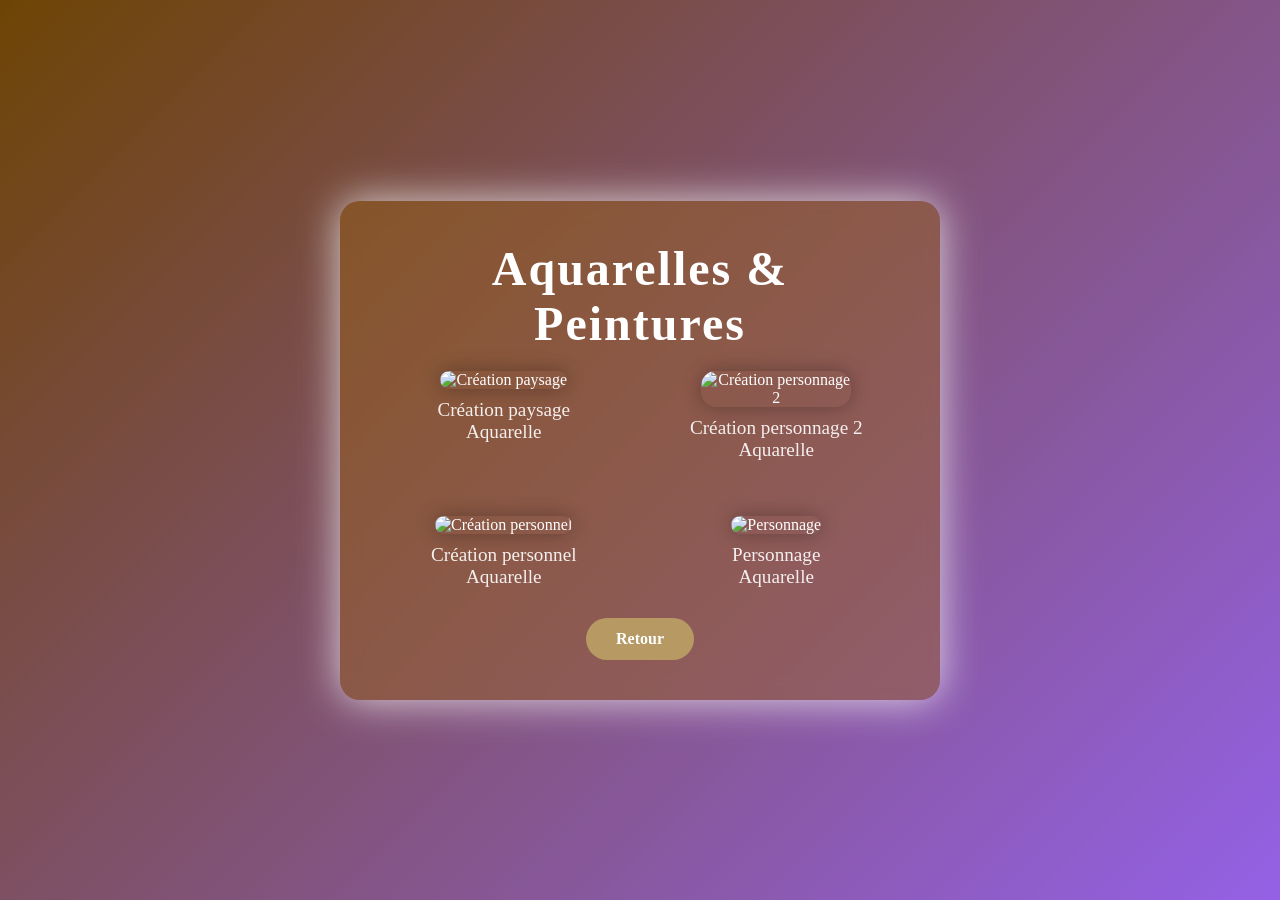
==== aquarelles.html @ eea9152b "Add files via upload" ====
<!DOCTYPE html>
<html lang="fr">
<head>
    <meta charset="UTF-8">
    <meta name="viewport" content="width=device-width, initial-scale=1.0">
    <title>Aquarelles & Peintures</title>
    <link rel="stylesheet" href="style.css">
</head>
<body>
    <div class="container">
        <h1>Aquarelles & Peintures</h1>

        <ul class="projects">

            <li>
                <img src="Peintures-aquarelle/Creation paysage.jpg" alt="Création paysage">
                <p>Création paysage<br>Aquarelle</p>
            </li>

            <li>
                <img src="Peintures-aquarelle/Création personnage 2.jpg" alt="Création personnage 2">
                <p>Création personnage 2<br>Aquarelle</p>
            </li>

            <li>
                <img src="Peintures-aquarelle/Création personnel.jpg" alt="Création personnel">
                <p>Création personnel<br>Aquarelle</p>
            </li>

            <li>
                <img src="Peintures-aquarelle/Personnage.jpg" alt="Personnage">
                <p>Personnage<br>Aquarelle</p>
            </li>

        </ul>

        <a href="projets.html" class="btn">Retour</a>
    </div>
</body>
</html>
---- style.css ----
/* Reset simple */
* {
    margin: 0;
    padding: 0;
    box-sizing: border-box;
}

/* Fond + centrage */ 
body { background: linear-gradient(135deg, #6e4405, #9461e6);;
    height: 100vh;
    display: flex;
    justify-content: center;
    align-items: center;
    color: white;
    }

/* Bloc central */
.container {
    text-align: center;
    max-width: 600px;
    padding: 40px;
    background: rgba(156, 99, 13, 0.404);
    border-radius: 20px;
    backdrop-filter: blur(10px);
    box-shadow: 0 0 40px rgba(249, 249, 250, 0.795);
}

/* Titre */
h1 {
    font-family: 'Dancing Script', cursive;
    font-size: 3rem;
    margin-bottom: 20px;
    letter-spacing: 2px;
}

/* Texte */
p {
    font-size: 1.2rem;
    margin-bottom: 30px;
    opacity: 0.9;
}

/* Bouton stylé */
.btn {
    display: inline-block;
    padding: 12px 30px;
    background: #b69963;
    color: white;
    text-decoration: none;
    font-weight: bold;
    border-radius: 30px;
    transition: 0.3s;
}

.btn:hover {
    background: #773c05;
    transform: translateY(-3px);
}

/* Taille des images des projets */
.projects img {
    width: 100%;
    max-width: 150px;
    border-radius: 15px;
    margin-bottom: 10px;
    box-shadow: 0 0 20px rgba(0,0,0,0.3);
}

/* espace vertical entre les boutons */
.projects li {
    list-style: none;
    text-align: center;
}

/* espace entre les images */
.projects {
    display: grid;
    grid-template-columns: 1fr 1fr;
    justify-items: center;
    gap: 25px;
    padding: 0;
}
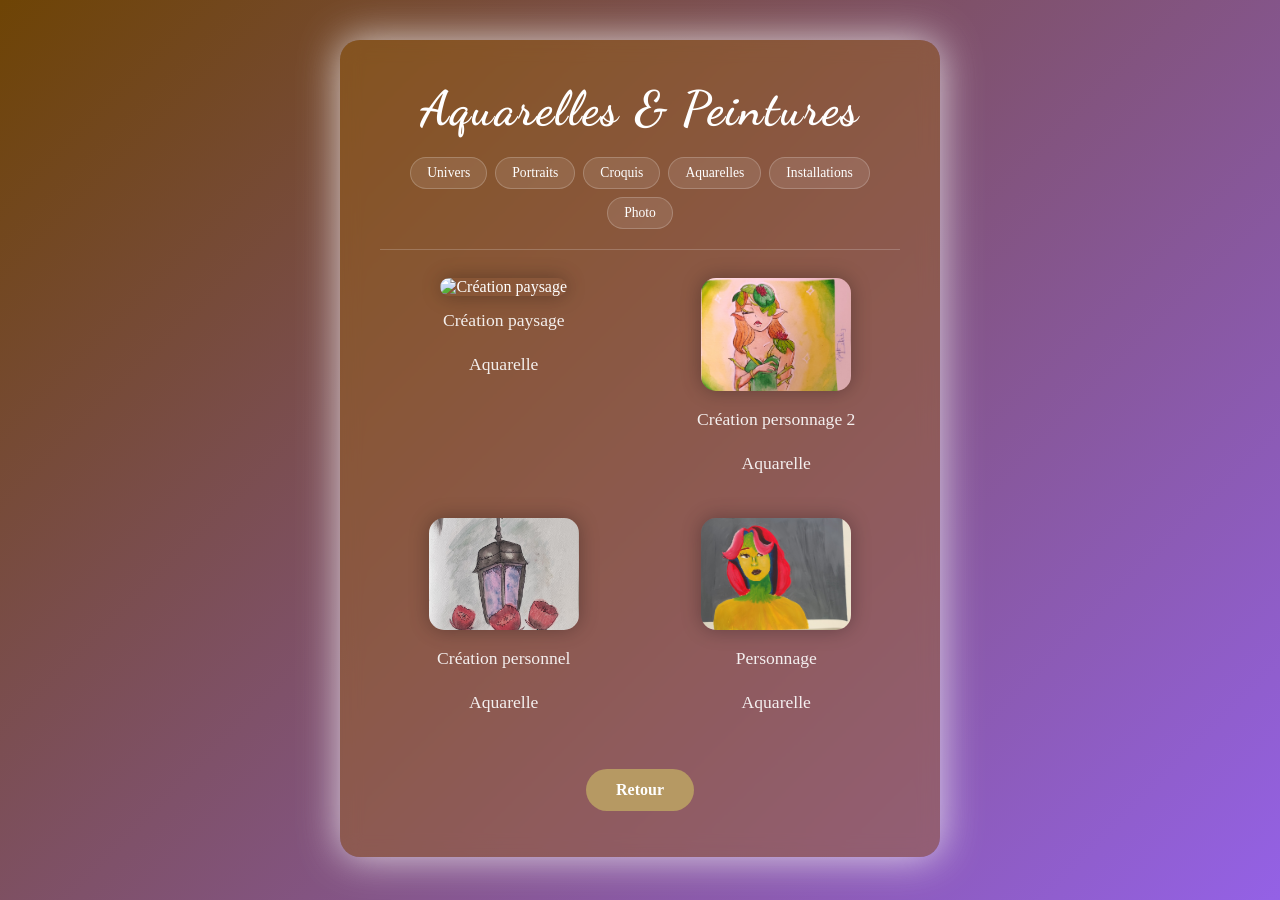
==== commit 58b4cd44: "Add files via upload" ====
--- a/aquarelles.html
+++ b/aquarelles.html
@@ -1,40 +1,49 @@
-<!DOCTYPE html>
-<html lang="fr">
-<head>
-    <meta charset="UTF-8">
-    <meta name="viewport" content="width=device-width, initial-scale=1.0">
-    <title>Aquarelles & Peintures</title>
-    <link rel="stylesheet" href="style.css">
-</head>
-<body>
-    <div class="container">
-        <h1>Aquarelles & Peintures</h1>
-
-        <ul class="projects">
-
-            <li>
-                <img src="Peintures-aquarelle/Creation paysage.jpg" alt="Création paysage">
-                <p>Création paysage<br>Aquarelle</p>
-            </li>
-
-            <li>
-                <img src="Peintures-aquarelle/Création personnage 2.jpg" alt="Création personnage 2">
-                <p>Création personnage 2<br>Aquarelle</p>
-            </li>
-
-            <li>
-                <img src="Peintures-aquarelle/Création personnel.jpg" alt="Création personnel">
-                <p>Création personnel<br>Aquarelle</p>
-            </li>
-
-            <li>
-                <img src="Peintures-aquarelle/Personnage.jpg" alt="Personnage">
-                <p>Personnage<br>Aquarelle</p>
-            </li>
-
-        </ul>
-
-        <a href="projets.html" class="btn">Retour</a>
-    </div>
-</body>
-</html>
+<!DOCTYPE html>
+<html lang="fr">
+<head>
+    <meta charset="UTF-8">
+    <meta name="viewport" content="width=device-width, initial-scale=1.0">
+    <title>Aquarelles &amp; Peintures</title>
+    <link href="https://fonts.googleapis.com/css2?family=Dancing+Script:wght@400;600&display=swap" rel="stylesheet">
+    <link rel="stylesheet" href="style.css">
+</head>
+<body>
+    <div class="container">
+        <h1>Aquarelles &amp; Peintures</h1>
+
+        <nav class="menu">
+            <a href="univers.html">Univers</a>
+            <a href="personnages.html">Portraits</a>
+            <a href="croquis.html">Croquis</a>
+            <a href="aquarelles.html">Aquarelles</a>
+            <a href="installations.html">Installations</a>
+            <a href="photos.html">Photo</a>
+        </nav>
+
+        <ul class="projects">
+            <li>
+                <img src="Peintures-aquarelle/Creation paysage.jpg" alt="Création paysage" loading="lazy">
+                <p>Création paysage</p>
+                <p>Aquarelle</p>
+            </li>
+            <li>
+                <img src="Peintures-aquarelle/Création personnage 2.jpg" alt="Création personnage 2" loading="lazy">
+                <p>Création personnage 2</p>
+                <p>Aquarelle</p>
+            </li>
+            <li>
+                <img src="Peintures-aquarelle/Création personnel.jpg" alt="Création personnel" loading="lazy">
+                <p>Création personnel</p>
+                <p>Aquarelle</p>
+            </li>
+            <li>
+                <img src="Peintures-aquarelle/Personnage.jpg" alt="Personnage" loading="lazy">
+                <p>Personnage</p>
+                <p>Aquarelle</p>
+            </li>
+        </ul>
+
+        <a href="projets.html" class="btn">Retour</a>
+    </div>
+</body>
+</html>
--- a/style.css
+++ b/style.css
@@ -1,82 +1,146 @@
-/* Reset simple */
-* {
-    margin: 0;
-    padding: 0;
-    box-sizing: border-box;
-}
-
-/* Fond + centrage */ 
-body { background: linear-gradient(135deg, #6e4405, #9461e6);;
-    height: 100vh;
-    display: flex;
-    justify-content: center;
-    align-items: center;
-    color: white;
-    }
-
-/* Bloc central */
-.container {
-    text-align: center;
-    max-width: 600px;
-    padding: 40px;
-    background: rgba(156, 99, 13, 0.404);
-    border-radius: 20px;
-    backdrop-filter: blur(10px);
-    box-shadow: 0 0 40px rgba(249, 249, 250, 0.795);
-}
-
-/* Titre */
-h1 {
-    font-family: 'Dancing Script', cursive;
-    font-size: 3rem;
-    margin-bottom: 20px;
-    letter-spacing: 2px;
-}
-
-/* Texte */
-p {
-    font-size: 1.2rem;
-    margin-bottom: 30px;
-    opacity: 0.9;
-}
-
-/* Bouton stylé */
-.btn {
-    display: inline-block;
-    padding: 12px 30px;
-    background: #b69963;
-    color: white;
-    text-decoration: none;
-    font-weight: bold;
-    border-radius: 30px;
-    transition: 0.3s;
-}
-
-.btn:hover {
-    background: #773c05;
-    transform: translateY(-3px);
-}
-
-/* Taille des images des projets */
-.projects img {
-    width: 100%;
-    max-width: 150px;
-    border-radius: 15px;
-    margin-bottom: 10px;
-    box-shadow: 0 0 20px rgba(0,0,0,0.3);
-}
-
-/* espace vertical entre les boutons */
-.projects li {
-    list-style: none;
-    text-align: center;
-}
-
-/* espace entre les images */
-.projects {
-    display: grid;
-    grid-template-columns: 1fr 1fr;
-    justify-items: center;
-    gap: 25px;
-    padding: 0;
-}+/* Variables de couleurs */
+:root {
+    --or: #b69963;
+    --or-fonce: #773c05;
+    --brun: #6e4405;
+    --violet: #9461e6;
+    --fond-container: rgba(156, 99, 13, 0.404);
+    --ombre: rgba(249, 249, 250, 0.795);
+}
+
+/* Reset simple */
+* {
+    margin: 0;
+    padding: 0;
+    box-sizing: border-box;
+}
+
+/* Fond + centrage */
+body {
+    background: linear-gradient(135deg, var(--brun), var(--violet));
+    min-height: 100vh;
+    display: flex;
+    justify-content: center;
+    align-items: flex-start;
+    padding: 40px 20px;
+    color: white;
+}
+
+/* Page d'accueil : centrage vertical parfait */
+body.accueil {
+    align-items: center;
+    padding: 0;
+}
+
+/* Bloc central */
+.container {
+    text-align: center;
+    width: 100%;
+    max-width: 600px;
+    padding: 40px;
+    background: var(--fond-container);
+    border-radius: 20px;
+    backdrop-filter: blur(10px);
+    box-shadow: 0 0 40px var(--ombre);
+}
+
+/* Titre */
+h1 {
+    font-family: 'Dancing Script', cursive;
+    font-size: 3rem;
+    margin-bottom: 20px;
+    letter-spacing: 2px;
+}
+
+/* Texte */
+p {
+    font-size: 1.1rem;
+    margin-bottom: 16px;
+    opacity: 0.9;
+    line-height: 1.6;
+}
+
+/* Bouton stylé */
+.btn {
+    display: inline-block;
+    padding: 12px 30px;
+    background: var(--or);
+    color: white;
+    text-decoration: none;
+    font-weight: bold;
+    border-radius: 30px;
+    transition: 0.3s;
+    margin: 6px 4px;
+}
+
+.btn:hover {
+    background: var(--or-fonce);
+    transform: translateY(-3px);
+}
+
+/* Menu de navigation global */
+nav.menu {
+    display: flex;
+    flex-wrap: wrap;
+    justify-content: center;
+    gap: 8px;
+    margin-bottom: 28px;
+    padding-bottom: 20px;
+    border-bottom: 1px solid rgba(255,255,255,0.2);
+}
+
+nav.menu a {
+    display: inline-block;
+    padding: 7px 16px;
+    background: rgba(255,255,255,0.1);
+    color: white;
+    text-decoration: none;
+    font-size: 0.85rem;
+    border-radius: 20px;
+    transition: 0.2s;
+    border: 1px solid rgba(255,255,255,0.2);
+}
+
+nav.menu a:hover {
+    background: var(--or);
+    border-color: var(--or);
+}
+
+nav.menu a.actif {
+    background: var(--or);
+    border-color: var(--or);
+}
+
+/* Images des projets */
+.projects img {
+    width: 100%;
+    max-width: 150px;
+    aspect-ratio: 4/3;
+    object-fit: cover;
+    border-radius: 15px;
+    margin-bottom: 10px;
+    box-shadow: 0 0 20px rgba(0,0,0,0.3);
+}
+
+/* Items de liste */
+.projects li {
+    list-style: none;
+    text-align: center;
+}
+
+/* Grille des projets */
+.projects {
+    display: grid;
+    grid-template-columns: 1fr 1fr;
+    justify-items: center;
+    gap: 25px;
+    padding: 0;
+    margin-bottom: 30px;
+}
+
+/* Responsive mobile */
+@media (max-width: 480px) {
+    h1 { font-size: 2.2rem; }
+    .container { padding: 24px 16px; }
+    .projects { grid-template-columns: 1fr; }
+}
